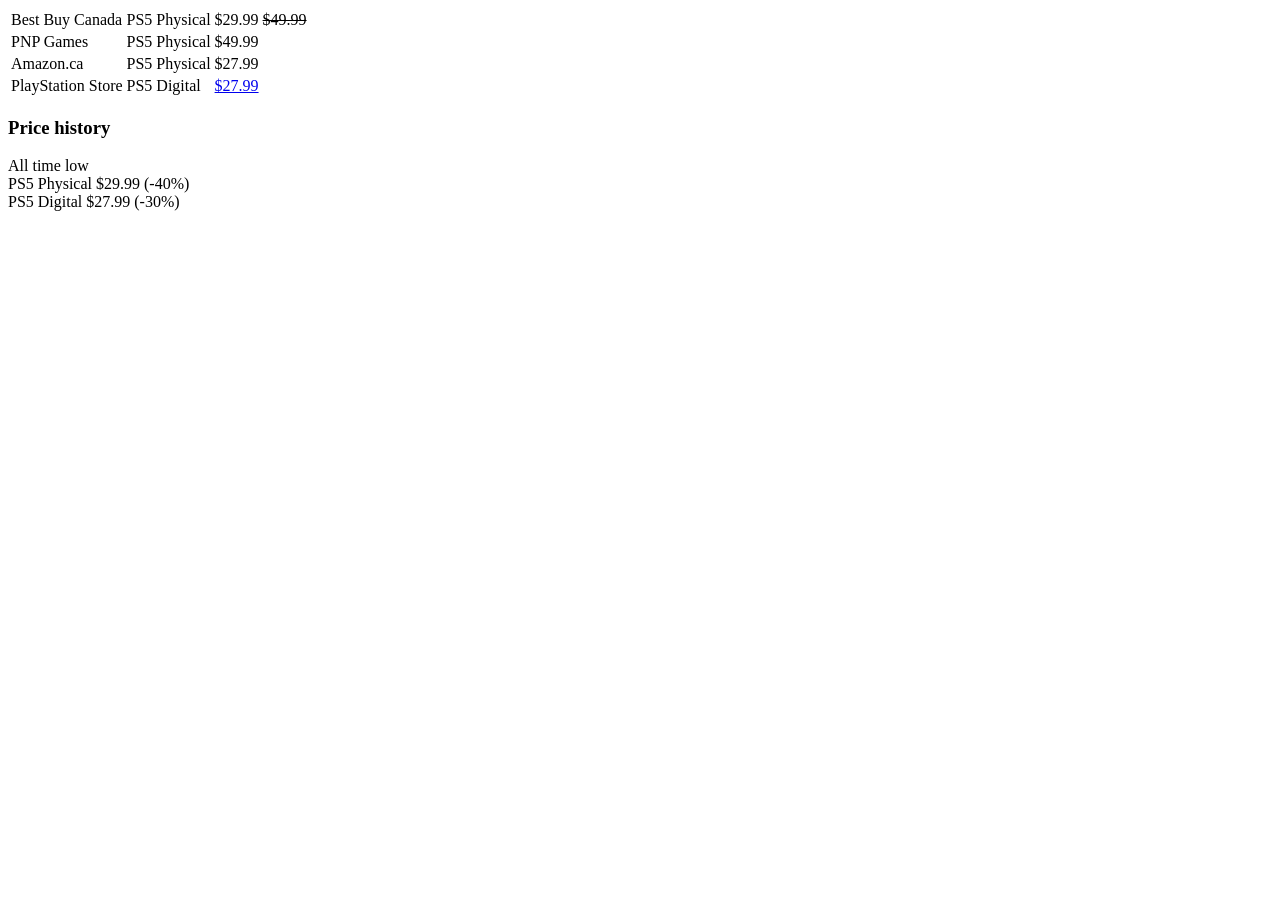
==== tests/fixtures/deku_item.html @ 709afd09 "Initial import" ====
<!doctype html><html><head><title>Hades II - PS5 price history | Deku Deals</title></head><body>
<table class="item-price-table">
<tr><td>Best Buy Canada</td><td><span>PS5 Physical</span></td><td><span>$29.99</span> <s>$49.99</s></td></tr>
<tr><td>PNP Games</td><td><span>PS5 Physical</span></td><td><span>$49.99</span></td></tr>
<tr><td>Amazon.ca</td><td><span>PS5 Physical</span></td><td><span>$27.99</span></td></tr>
<tr><td>PlayStation Store</td><td><span>PS5 Digital</span></td><td><a href="https://store.playstation.com/en-ca/product/UP0000-PPSA00000_00-HADES2">$27.99</a></td></tr>
</table>
<div class="price-history"><h3>Price history</h3><div>All time low</div>
<div>PS5 Physical $29.99 (-40%)</div><div>PS5 Digital $27.99 (-30%)</div></div>
</body></html>
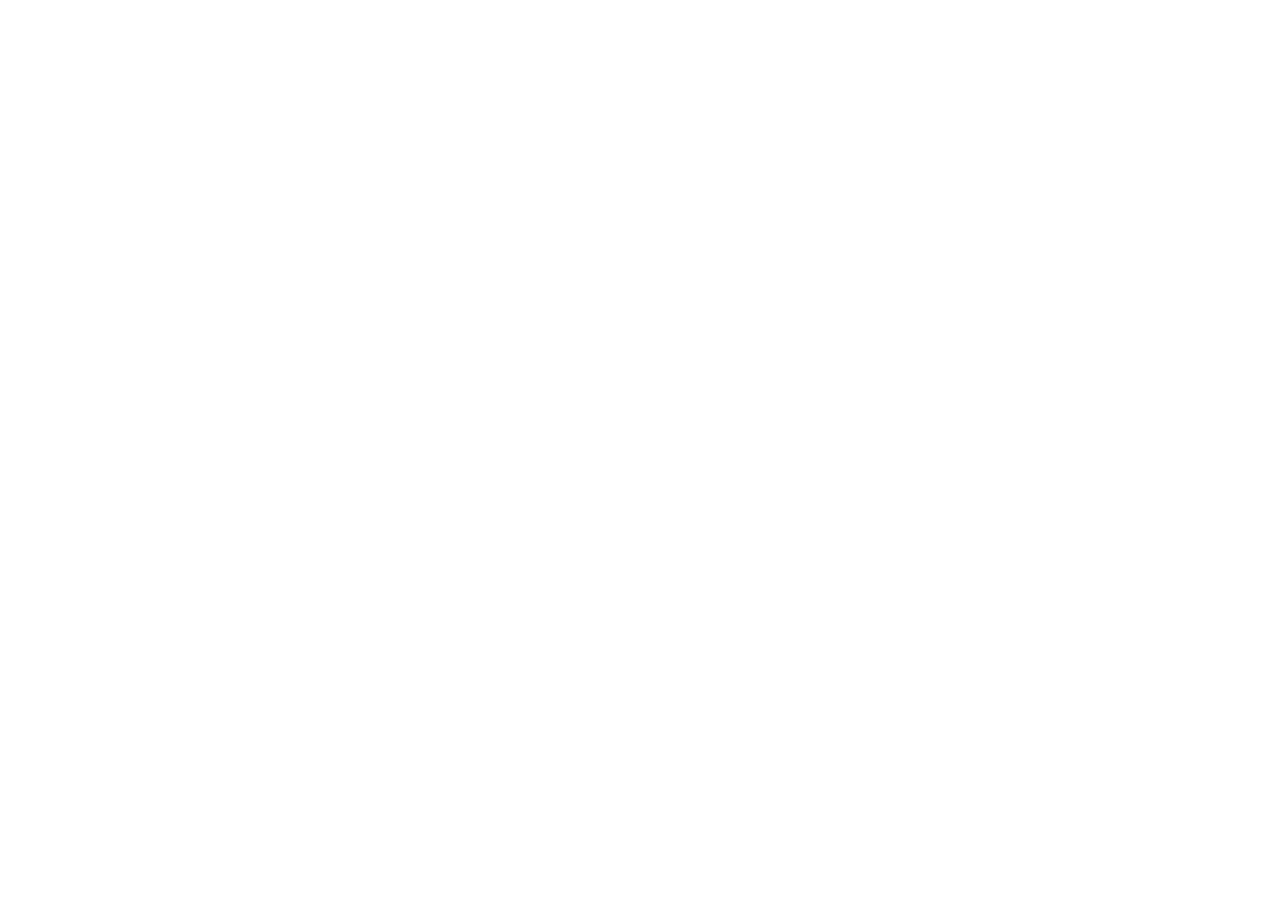
==== commit f131d444: "Readers fixed from live pages; Deku price history" ====
--- a/tests/fixtures/deku_item.html
+++ b/tests/fixtures/deku_item.html
@@ -1,10 +1,24 @@
-<!doctype html><html><head><title>Hades II - PS5 price history | Deku Deals</title></head><body>
-<table class="item-price-table">
-<tr><td>Best Buy Canada</td><td><span>PS5 Physical</span></td><td><span>$29.99</span> <s>$49.99</s></td></tr>
-<tr><td>PNP Games</td><td><span>PS5 Physical</span></td><td><span>$49.99</span></td></tr>
-<tr><td>Amazon.ca</td><td><span>PS5 Physical</span></td><td><span>$27.99</span></td></tr>
-<tr><td>PlayStation Store</td><td><span>PS5 Digital</span></td><td><a href="https://store.playstation.com/en-ca/product/UP0000-PPSA00000_00-HADES2">$27.99</a></td></tr>
+<!doctype html><html><head><title>Hades II | Deku Deals</title></head><body>
+<table class='table table-align-middle item-price-table'>
+<script>
+  outAnalytics['bestbuy_ca:123'] = {"currency":"CAD","value":2999,"items":[{"item_id":"hades-ii","affiliation":"bestbuy_ca","discount":4000,"item_category":"ps5","item_variant":"physical","price":2999,"quantity":1}]}
+</script>
+<script>
+  outAnalytics['pnp_games_ca:hades-ii-ps5'] = {"currency":"CAD","value":4999,"items":[{"item_id":"hades-ii","affiliation":"pnp_games_ca","discount":0,"item_category":"ps5","item_variant":"physical","price":4999,"quantity":1}]}
+</script>
+<script>
+  outAnalytics['amazon_ca:B0X'] = {"currency":"CAD","value":2799,"items":[{"item_id":"hades-ii","affiliation":"amazon_ca","discount":4400,"item_category":"ps5","item_variant":"physical","price":2799,"quantity":1}]}
+</script>
+<script>
+  outAnalytics['vgp_ca:hades'] = {"currency":"CAD","value":0,"items":[{"item_id":"hades-ii","affiliation":"vgp_ca","discount":0,"item_category":"ps5","item_variant":"physical","price":0,"quantity":1}]}
+</script>
+<script>
+  outAnalytics['playstation_ca:UP0000-PPSA00000_00-HADES2GAME000000'] = {"currency":"CAD","value":2799,"items":[{"item_id":"hades-ii","affiliation":"playstation_ca","discount":3000,"item_category":"ps5","item_variant":"digital","price":2799,"quantity":1}]}
+</script>
+<script>
+  outAnalytics['steam_ca:1145350'] = {"currency":"CAD","value":1999,"items":[{"item_id":"hades-ii","affiliation":"steam_ca","discount":5000,"item_category":"steam","item_variant":"digital","price":1999,"quantity":1}]}
+</script>
 </table>
-<div class="price-history"><h3>Price history</h3><div>All time low</div>
-<div>PS5 Physical $29.99 (-40%)</div><div>PS5 Digital $27.99 (-30%)</div></div>
+<script id='price_history_data' type='application/json'>{"headers":["Steam (Steam, digital)","PlayStation Store (PS5, digital)","Best Buy Canada (PS5, physical)","PNP Games (PS5, physical)"],"data":[["2026-04-14",null,null,29.99,39.99,49.99,49.99],["2026-04-15",null,null,29.99,39.99,49.99,49.99],["2026-07-01",null,null,24.99,35.99,44.99,49.99],["2026-07-15",null,null,29.99,39.99,49.99,49.99],["2026-10-01",null,null,29.99,39.99,49.99,49.99]]}</script>
+<script id='price_history_indices' type='application/json'>{"all":[0,1,2,3,4,5],"physical":[0,1,4,5],"digital":[0,1,2,3]}</script>
 </body></html>
